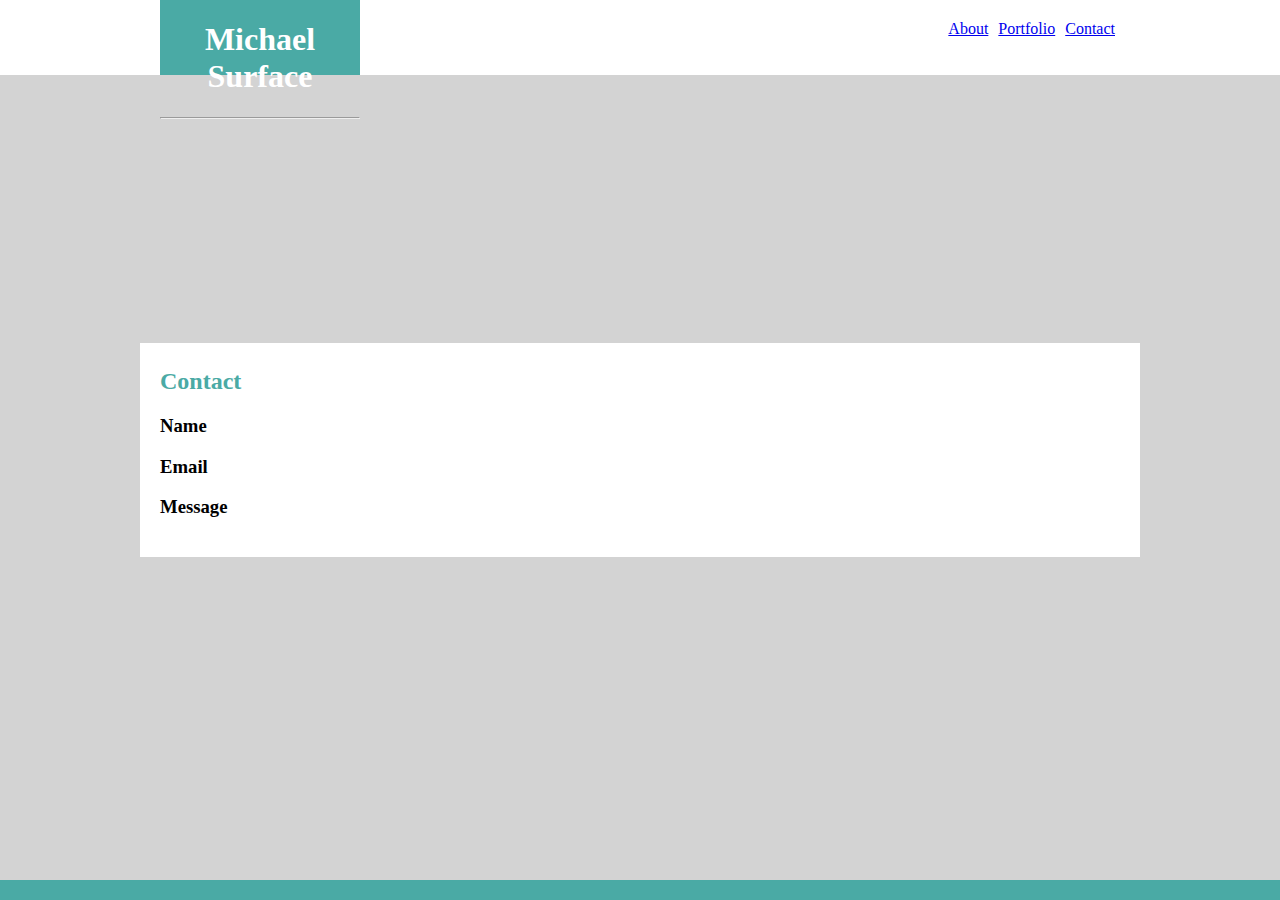
==== contact.html @ 29ffdabe "initial commit" ====
<!DOCTYPE html>
<html>
<head>
    <meta charset="utf-8" />
    <meta http-equiv="X-UA-Compatible" content="IE=edge">
    <title>Page Title</title>
    <meta name="viewport" content="width=device-width, initial-scale=1">
    <link rel="stylesheet" type="text/css" media="screen" href="assets/style.css" />
    <script src="main.js"></script>
</head>
<body class="body">
        <header>
                <div id="wrapper">
                <section class="name">
                    <h1>Michael Surface</h1>
                    <hr id="contentbar"/>
                    
                </section>
        
                    <nav>
                        <a href="Index.html">About</a>
                        <a href="portfolio.html">Portfolio</a>
                        <a href="contact.html">Contact</a>
                    </nav>
                </div>
            </header>
            
            <section class="section">
            
                    <div class="aboutme">
        
                        <h2>Contact</h2>
        
                    </div>

                    <div class="contactname">

                        <h3>Name</h3>

                    </div>

                    <div class="email">
                        
                        <h3>Email</h3>

                    </div>

                    <div class="message">

                        <h3>Message</h3>

                    </div>

            </section>  
            
            <footer class="footer"> 

            </footer>
</body>
</html>
---- assets/style.css ----
body {
    margin:0;
    padding:0;
    height:100%;
 }

header {
    width: 100%;
    background-color: #ffffff;
    height: 75px;
    border: #cccccc;
    border-width: 0px 0px 500px 0px;
    margin-bottom: 15px;
    position: relative;
}

#wrapper {
    max-width: 960px;
    margin: auto;
}

.name {
    float: left;
    width: 200px;
    background: #4aaaa5;
    text-align: center;
    height: 75px;
}

.name h1 {
    color: white;
}

nav {
    float: right;
    text-align: center;
    height: 75px;
}

nav a {
    float: left;
    margin-right: 5px;
    margin-left: 5px;
    text-align: center;
    vertical-align: middle;
    padding-top: 20px;
}

.section {
    clear: both;
    position: fixed;
    top: 50%;
    left: 50%;
    transform: translate(-50%, -50%);
    width: 960px;
    margin: auto;
    background-color: #ffffff;
    padding: 0px 20px 20px 20px;
}

.section h2 {
    color: #4aaaa5;
}

.section p {
    word-break: break-all;
    color: #777777;
}

#profile {
float: left;
margin-right: 10px;
height: 200px;
width: 200px;
}

.body {
    background-image: url("../images/light-grey-terrazzo.png");
    background-color: lightgrey;
}

.aboutme {
    padding-top: 5px;
    border-bottom: 40px;
    border-bottom-color: black;  
}

#contentbar {

}

.portimages{
    position: relative;
}

img {
    float: left;
    height: 75px;
    width: 75px;
}


.footer {
    position: absolute;
    bottom: 0;
    width: 100%;
    height: 20px;
    border: 5px;
    background-color: #4aaaa5;
    border-color: black;

}
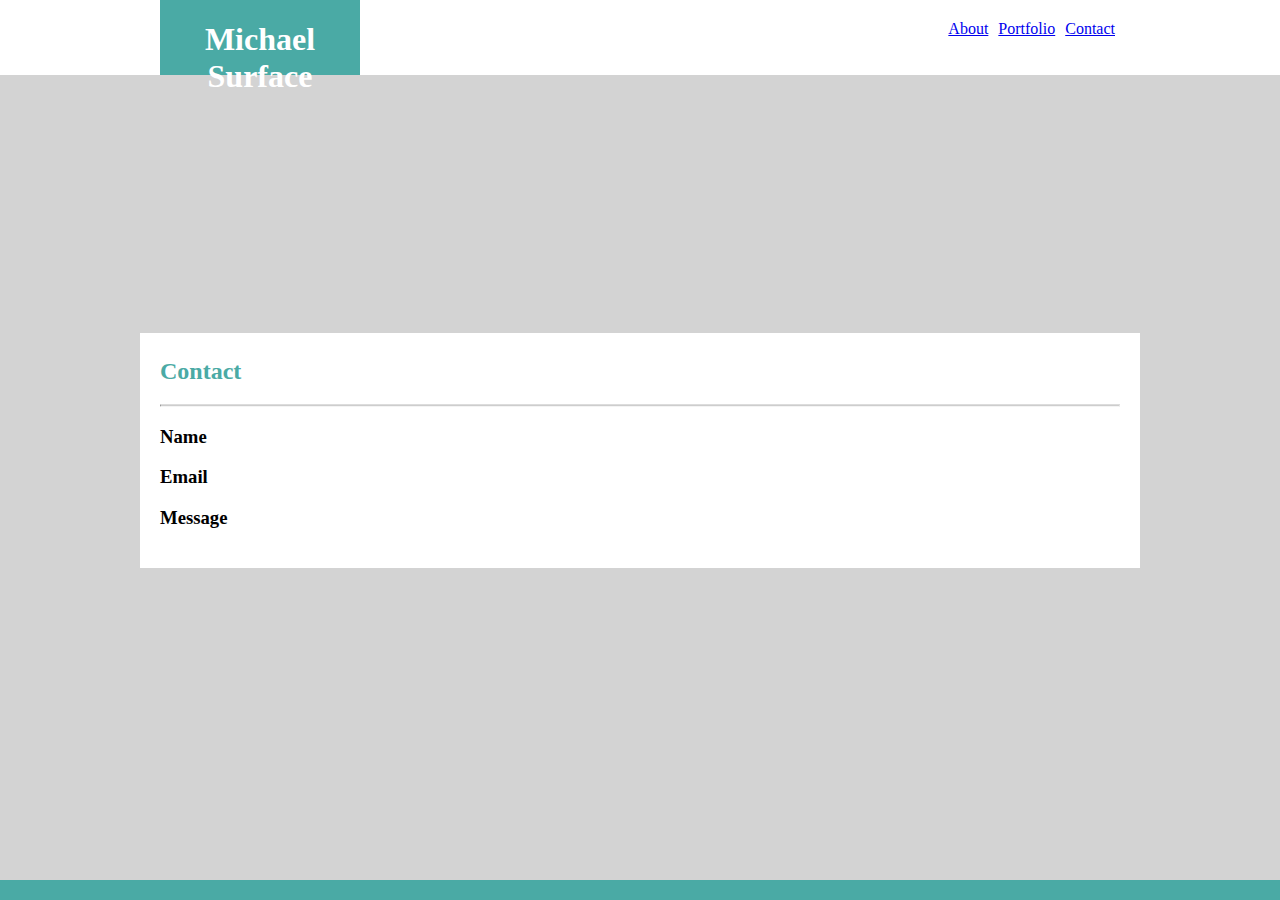
==== commit 664194c0: "second" ====
--- a/contact.html
+++ b/contact.html
@@ -13,7 +13,6 @@
                 <div id="wrapper">
                 <section class="name">
                     <h1>Michael Surface</h1>
-                    <hr id="contentbar"/>
                     
                 </section>
         
@@ -30,7 +29,8 @@
                     <div class="aboutme">
         
                         <h2>Contact</h2>
-        
+                        <hr id="contentbar"/>
+                        
                     </div>
 
                     <div class="contactname">
--- a/assets/style.css
+++ b/assets/style.css
@@ -85,20 +85,18 @@
     border-bottom-color: black;  
 }
 
-#contentbar {
-
+img {
+    height: 50px;
+    width: 50px;
+    margin: 5px;
+    position: relative;
+    word-wrap: break-word; 
 }
 
-.portimages{
-    position: relative;
+.imgtext {
+    word-wrap: break-word;
+    position: absolute;
 }
-
-img {
-    float: left;
-    height: 75px;
-    width: 75px;
-}
-
 
 .footer {
     position: absolute;
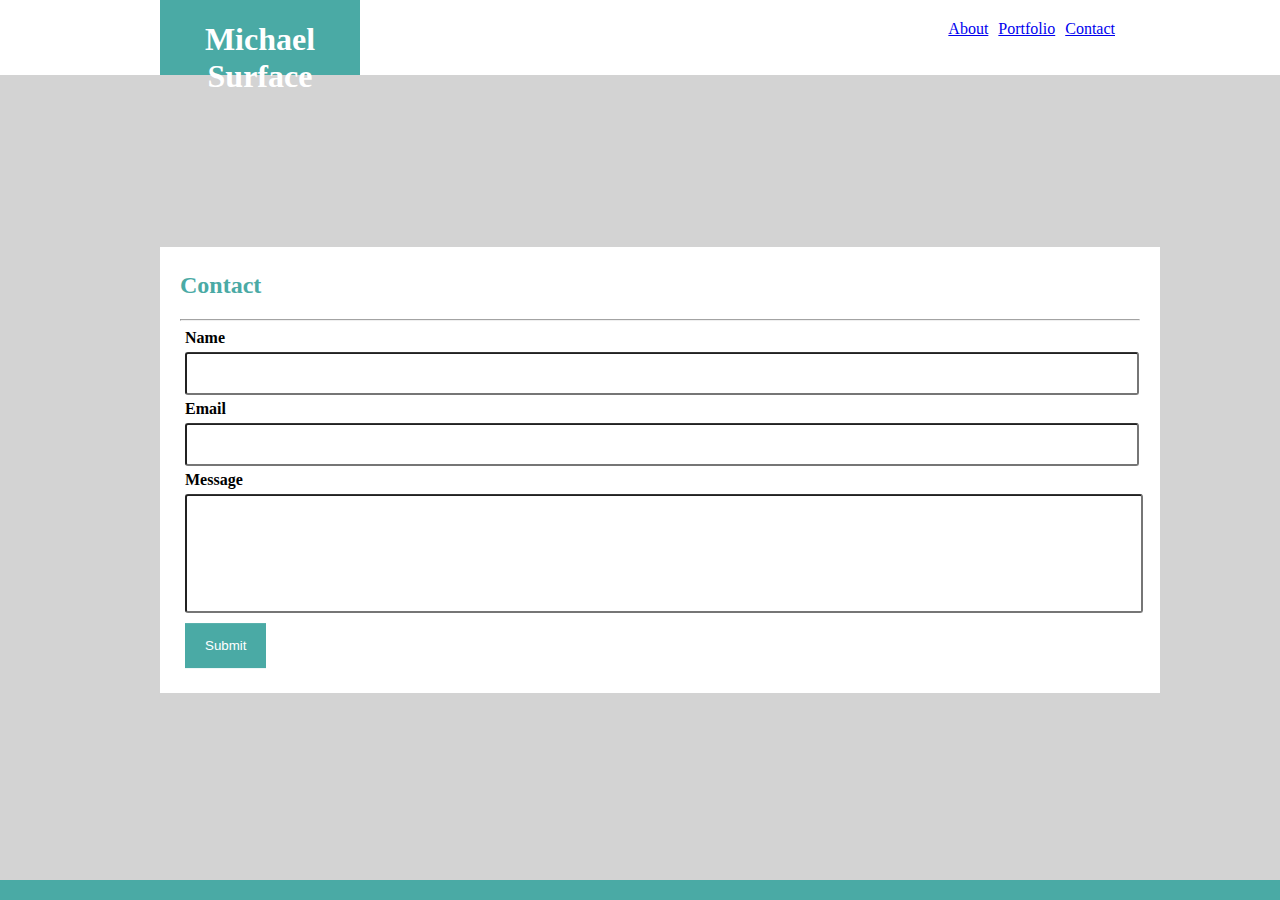
==== commit d0fe4dc2: "another one" ====
--- a/contact.html
+++ b/contact.html
@@ -3,7 +3,7 @@
 <head>
     <meta charset="utf-8" />
     <meta http-equiv="X-UA-Compatible" content="IE=edge">
-    <title>Page Title</title>
+    <title>Contact Me</title>
     <meta name="viewport" content="width=device-width, initial-scale=1">
     <link rel="stylesheet" type="text/css" media="screen" href="assets/style.css" />
     <script src="main.js"></script>
@@ -32,25 +32,21 @@
                         <hr id="contentbar"/>
                         
                     </div>
-
-                    <div class="contactname">
-
-                        <h3>Name</h3>
-
+                    <div>
+                        <form>
+                            <label for="fname">Name</label>
+                            <input type="text" id="fname" name="fname">
+                        </form>
                     </div>
-
-                    <div class="email">
-                        
-                        <h3>Email</h3>
-
+                    <div>
+                        <label for="email">Email</label>
+                        <input type="text" id="email" name="email">
                     </div>
-
-                    <div class="message">
-
-                        <h3>Message</h3>
-
+                    <div>
+                        <label for="message">Message</laber>
+                        <input type="text" id="message" name="message">
                     </div>
-
+                    <input type="Submit" value="Submit">
             </section>  
             
             <footer class="footer"> 
--- a/assets/style.css
+++ b/assets/style.css
@@ -11,7 +11,6 @@
     border: #cccccc;
     border-width: 0px 0px 500px 0px;
     margin-bottom: 15px;
-    position: relative;
 }
 
 #wrapper {
@@ -53,9 +52,12 @@
     left: 50%;
     transform: translate(-50%, -50%);
     width: 960px;
-    margin: auto;
+    margin: 20px;
     background-color: #ffffff;
     padding: 0px 20px 20px 20px;
+    border: 5px;
+    border-color: black;
+    
 }
 
 .section h2 {
@@ -85,17 +87,100 @@
     border-bottom-color: black;  
 }
 
-img {
-    height: 50px;
-    width: 50px;
-    margin: 5px;
-    position: relative;
-    word-wrap: break-word; 
-}
-
-.imgtext {
-    word-wrap: break-word;
-    position: absolute;
+#inline-block {
+    display: inline-block;
+    align-content: center;
+}
+
+.img1{
+    position: relative;
+    margin: 10px;
+}
+
+.text-block1 {
+    position: absolute;
+    background-color: #4aaaa5;
+    color: white;
+    height: 15%;
+    width: 275px;
+    top: 200px;
+    right: 0px;
+    font-family: georgia, 'Times New roman', Times, serif;
+    text-align: center;
+    font-size: 25px;
+}
+
+.img2{
+    position: relative;
+    margin: 10px;
+}
+
+.text-block2 {
+    position: absolute;
+    background-color: #4aaaa5;
+    color: white;
+    height: 15%;
+    width: 275px;
+    top: 200px;
+    right: 0px;
+    font-family: georgia, 'Times New roman', Times, serif;
+    text-align: center;
+    font-size: 25px;
+}
+
+.img3 {
+    position: relative;
+    margin: 10px;
+}
+
+.text-block3 {
+    position: absolute;
+    background-color: #4aaaa5;
+    color: white;
+    height: 15%px;
+    width: 275px;
+    top: 200px;
+    right: 0px;
+    font-family: georgia, 'Times New roman', Times, serif;
+    text-align: center;
+    font-size: 25px;
+}
+
+.img4 {
+    Position: relative;
+    margin: 10px;
+}
+
+.text-block4 {
+    position: absolute;
+    background-color: #4aaaa5;
+    color: white;
+    height: 15%;
+    width: 275px;
+    top: 200px;
+    right: 0px;
+    font-family: georgia, 'Times New roman', Times, serif;
+    text-align: center;
+    font-size: 25px;
+}
+
+.img5 {
+    position: relative;
+    margin: 10px;
+
+}
+
+.text-block5 {
+    position: absolute;
+    background-color: #4aaaa5;
+    color: white;
+    height: 15%;
+    width: 275px;
+    top: 200px;
+    right: 0px;
+    font-family: georgia, 'Times New roman', Times, serif;
+    text-align: center;
+    font-size: 25px;
 }
 
 .footer {
@@ -108,3 +193,44 @@
     border-color: black;
 
 }
+
+label {
+    font-weight: bold;
+    font-size: medium;
+    margin: 5px;
+}
+
+input[type=text]:focus {
+    background-color: lightblue;
+}
+
+#fname {
+    width: 96.5%;
+    padding: 12px;
+    margin: 5px;
+    border-radius: 3px;
+    
+}
+
+#email {
+    width: 96.5%;
+    padding: 12px;
+    margin: 5px;
+    border-radius: 3px;
+}
+
+#message {
+    width: 89%;
+    margin: 5px;
+    padding: 50px;
+    border-radius: 3px;
+    text-align: justify;
+}
+
+input[type=submit] {
+    background-color: #4aaaa5;
+    border: none;
+    color: white;
+    Padding: 15px 20px;
+    margin: 5px;
+}
